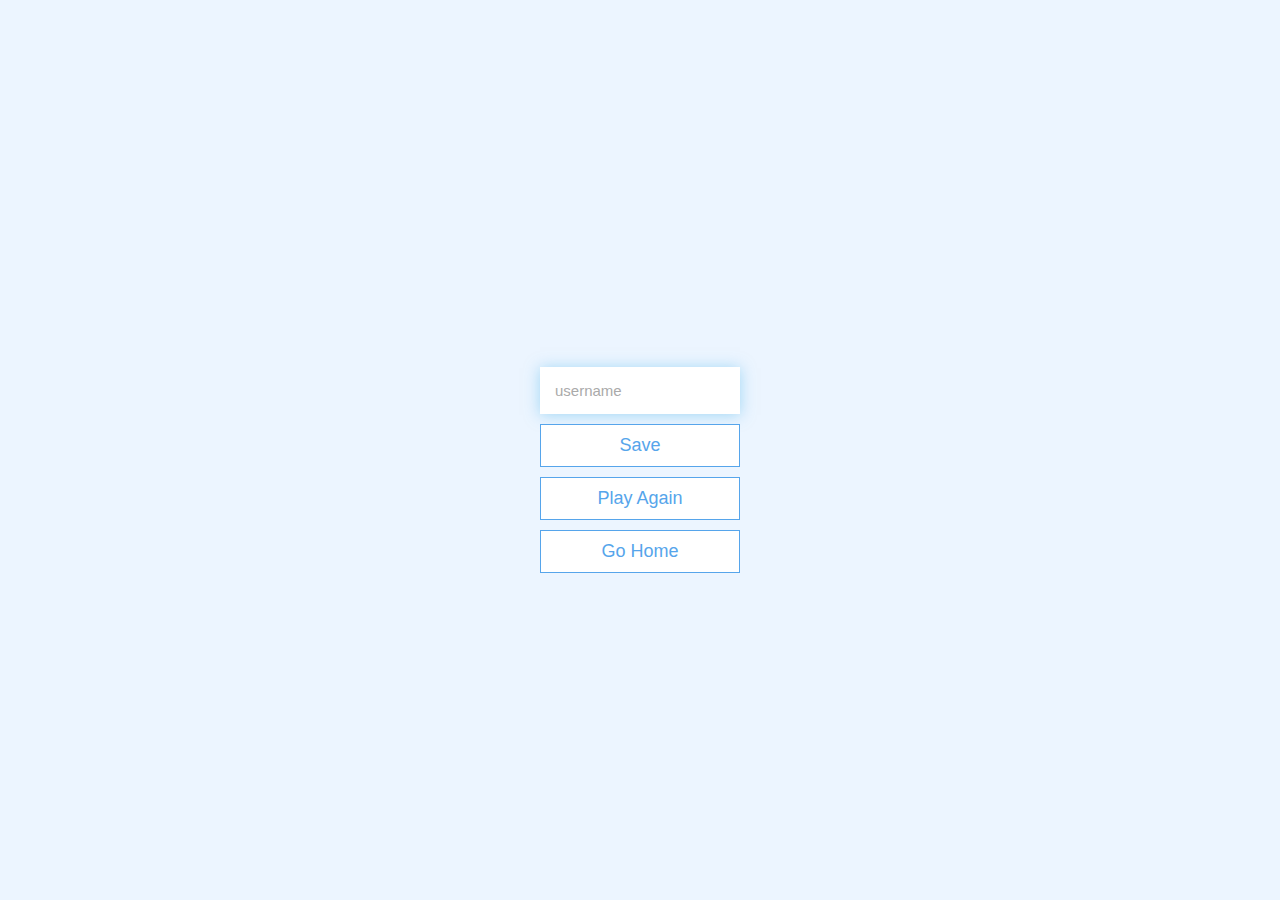
==== end.html @ b8b985f3 "adding localStorage" ====
<!DOCTYPE html>
<html lang="en">
<head>
  <meta charset="UTF-8">
  <meta http-equiv="X-UA-Compatible" content="IE=edge">
  <meta name="viewport" content="width=device-width, initial-scale=1.0">
  <title>Congrats</title>
  <link rel="stylesheet" href="./assets/style/app.css">
</head>
<body>
  <div class="container">
    <div class="flex-center flex-colum" id="end">
      <h1 id="finalScore"></h1>
      <form>
        <input type="text" 
        name="username" 
        id="username" 
        placeholder="username"
        />
        <button type="submit" class="btn" id="saveScoreBtn" onclick="saveHighScore(event)"
        disabled>Save</button>
      </form>
      <a href="/game.html" class="btn">Play Again</a>
      <a href="/" class="btn">Go Home</a>
    </div>
  </div>
  <script src="/end.js"></script>
</body>
</html>
---- assets/style/app.css ----
:root {
  background-color: #ecf5ff;
  font-size: 62.5%;
}

* {
  box-sizing: border-box;
  font-family: Arial, Helvetica, sans-serif;
  margin: 0;
  padding: 0;
  color: #333;
}

h1,h2,h3,h4 {
  margin-bottom: 1rem;
}

h1 {
  font-size: 5.4rem;
  color: #45a5eb;
  margin-bottom: 5rem;
}

h1 > span {
  font-size: 2.4rem;
  font-weight: 500;
}

h2 {
  font-size: 4.2rem;
  margin-bottom: 4rem;
  font-weight: 700;
}

h3 {
  font-size: 2.8rem;
  font-weight: 500;
}

/* Utilities */
.container {
  width: 100vw;
  height: 100vh;
  display: flex;
  justify-content: center;
  align-items: center;
  max-width: 80rem;
  margin: 0 auto;
  padding: 2rem;
}

.container > * {
  width: 100%;
}

.flex-colum{
  display: flex;
  flex-direction: column;
}

.flex-center{
  justify-content: center;
  align-items: center;
}

.justify-center{
  justify-content: center;
}

.text-center {
  text-align: center;
}

.hidden {
  display: none;
}

/* BUTTONS */
.btn{
  font-size: 1.8rem;
  padding: 1rem 0;
  width: 20rem;
  text-align: center;
  border: 0.1rem solid #56a5eb;
  margin-bottom: 1rem;
  text-decoration: none;
  color: #56a5eb;
  background-color: white;
}

.btn:hover{
  cursor: pointer;
  box-shadow: 0 0 .4rem 1.4rem 0 rgba(86, 185, 235, 0.5);
  transform: translateY(-0.1rem);
  transition: transform 150ms;
}

.btn[disabled]:hover{
  cursor: not-allowed;
  box-shadow: none;
  transform: none;
}

/* FORMS */
form{
  width: 100%;
  display: flex;
  flex-direction: column;
  align-items: center;
}

input{
  margin-bottom: 1rem;
  width: 20rem;
  padding: 1.5rem;
  font-size: 1.5rem;
  border: none;
  box-shadow: 0 0.1rem 1.4rem 0 rgba(86, 185, 235, 0.5);
}

input::placeholder{
  color: #aaa;
}
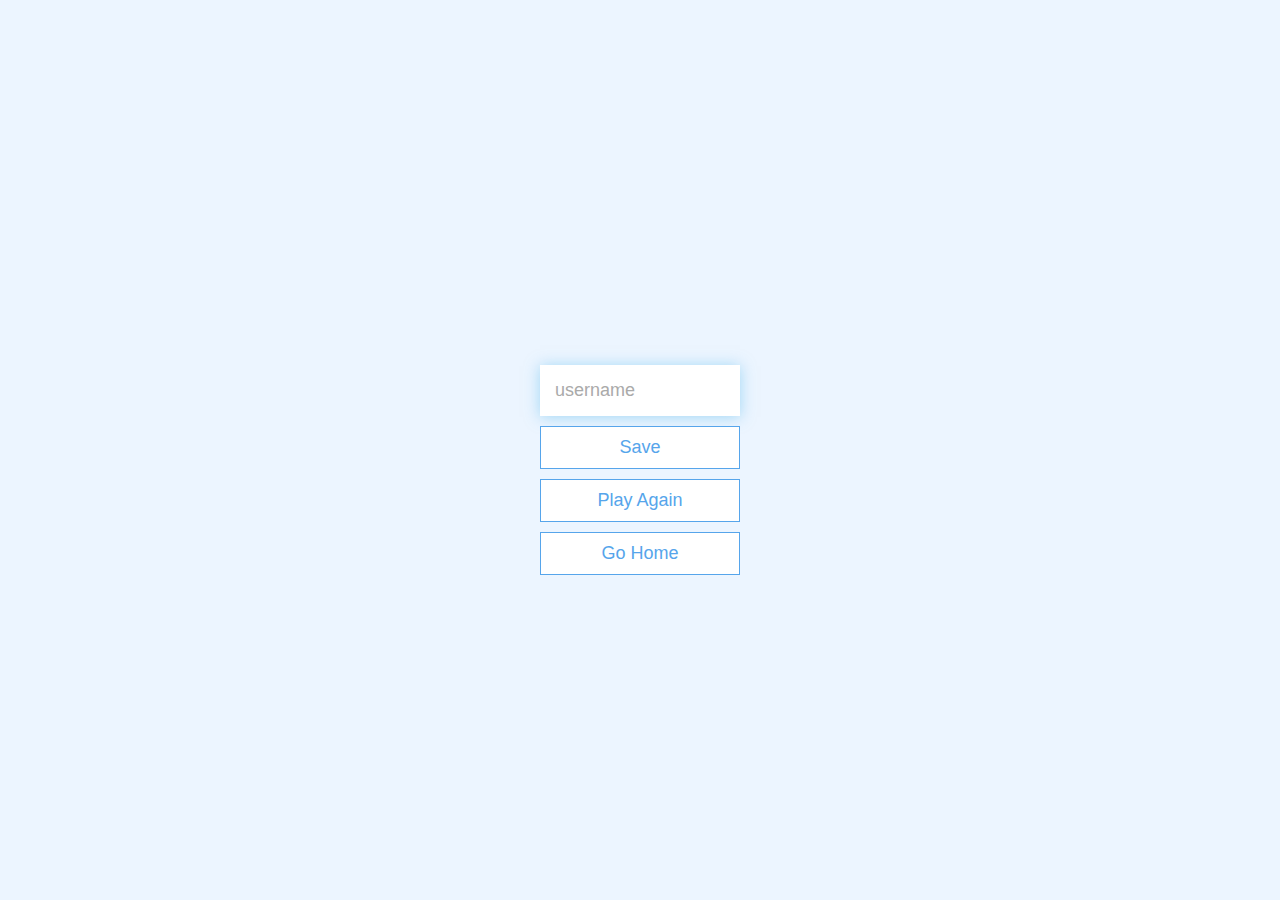
==== commit d399a56b: "adding highscores js" ====
--- a/end.html
+++ b/end.html
@@ -1,29 +1,37 @@
 <!DOCTYPE html>
 <html lang="en">
-<head>
-  <meta charset="UTF-8">
-  <meta http-equiv="X-UA-Compatible" content="IE=edge">
-  <meta name="viewport" content="width=device-width, initial-scale=1.0">
-  <title>Congrats</title>
-  <link rel="stylesheet" href="./assets/style/app.css">
-</head>
-<body>
-  <div class="container">
-    <div class="flex-center flex-colum" id="end">
-      <h1 id="finalScore"></h1>
-      <form>
-        <input type="text" 
-        name="username" 
-        id="username" 
-        placeholder="username"
-        />
-        <button type="submit" class="btn" id="saveScoreBtn" onclick="saveHighScore(event)"
-        disabled>Save</button>
-      </form>
-      <a href="/game.html" class="btn">Play Again</a>
-      <a href="/" class="btn">Go Home</a>
+  <head>
+    <meta charset="UTF-8" />
+    <meta name="viewport" content="width=device-width, initial-scale=1.0" />
+    <meta http-equiv="X-UA-Compatible" content="ie=edge" />
+    <title>Congrats!</title>
+    <link rel="stylesheet" href="app.css" />
+  </head>
+  <body>
+    <div class="container">
+      <div id="end" class="flex-center flex-column">
+        <h1 id="finalScore"></h1>
+        <form>
+          <input
+            type="text"
+            name="username"
+            id="username"
+            placeholder="username"
+          />
+          <button
+            type="submit"
+            class="btn"
+            id="saveScoreBtn"
+            onclick="saveHighScore(event)"
+            disabled
+          >
+            Save
+          </button>
+        </form>
+        <a class="btn" href="/game.html">Play Again</a>
+        <a class="btn" href="/">Go Home</a>
+      </div>
     </div>
-  </div>
-  <script src="/end.js"></script>
-</body>
-</html>+    <script src="end.js"></script>
+  </body>
+</html>
--- a/app.css
+++ b/app.css
@@ -0,0 +1,127 @@
+:root {
+  background-color: #ecf5ff;
+  font-size: 62.5%;
+}
+
+* {
+  box-sizing: border-box;
+  font-family: Arial, Helvetica, sans-serif;
+  margin: 0;
+  padding: 0;
+  color: #333;
+}
+
+h1,
+h2,
+h3,
+h4 {
+  margin-bottom: 1rem;
+}
+
+h1 {
+  font-size: 5.4rem;
+  color: #56a5eb;
+  margin-bottom: 5rem;
+}
+
+h1 > span {
+  font-size: 2.4rem;
+  font-weight: 500;
+}
+
+h2 {
+  font-size: 4.2rem;
+  margin-bottom: 4rem;
+  font-weight: 700;
+}
+
+h3 {
+  font-size: 2.8rem;
+  font-weight: 500;
+}
+
+/* UTILITIES */
+
+.container {
+  width: 100vw;
+  height: 100vh;
+  display: flex;
+  justify-content: center;
+  align-items: center;
+  max-width: 80rem;
+  margin: 0 auto;
+  padding: 2rem;
+}
+
+.container > * {
+  width: 100%;
+}
+
+.flex-column {
+  display: flex;
+  flex-direction: column;
+}
+
+.flex-center {
+  justify-content: center;
+  align-items: center;
+}
+
+.justify-center {
+  justify-content: center;
+}
+
+.text-center {
+  text-align: center;
+}
+
+.hidden {
+  display: none;
+}
+
+/* BUTTONS */
+.btn {
+  font-size: 1.8rem;
+  padding: 1rem 0;
+  width: 20rem;
+  text-align: center;
+  border: 0.1rem solid #56a5eb;
+  margin-bottom: 1rem;
+  text-decoration: none;
+  color: #56a5eb;
+  background-color: white;
+}
+
+.btn:hover {
+  cursor: pointer;
+  box-shadow: 0 0.4rem 1.4rem 0 rgba(86, 185, 235, 0.5);
+  transform: translateY(-0.1rem);
+  transition: transform 150ms;
+}
+
+.btn[disabled]:hover {
+  cursor: not-allowed;
+  box-shadow: none;
+  transform: none;
+}
+
+/* FORMS */
+form {
+  width: 100%;
+  display: flex;
+  flex-direction: column;
+  align-items: center;
+}
+
+input {
+  margin-bottom: 1rem;
+  width: 20rem;
+  padding: 1.5rem;
+  font-size: 1.8rem;
+  border: none;
+  box-shadow: 0 0.1rem 1.4rem 0 rgba(86, 185, 235, 0.5);
+}
+
+input::placeholder {
+  color: #aaa;
+}
